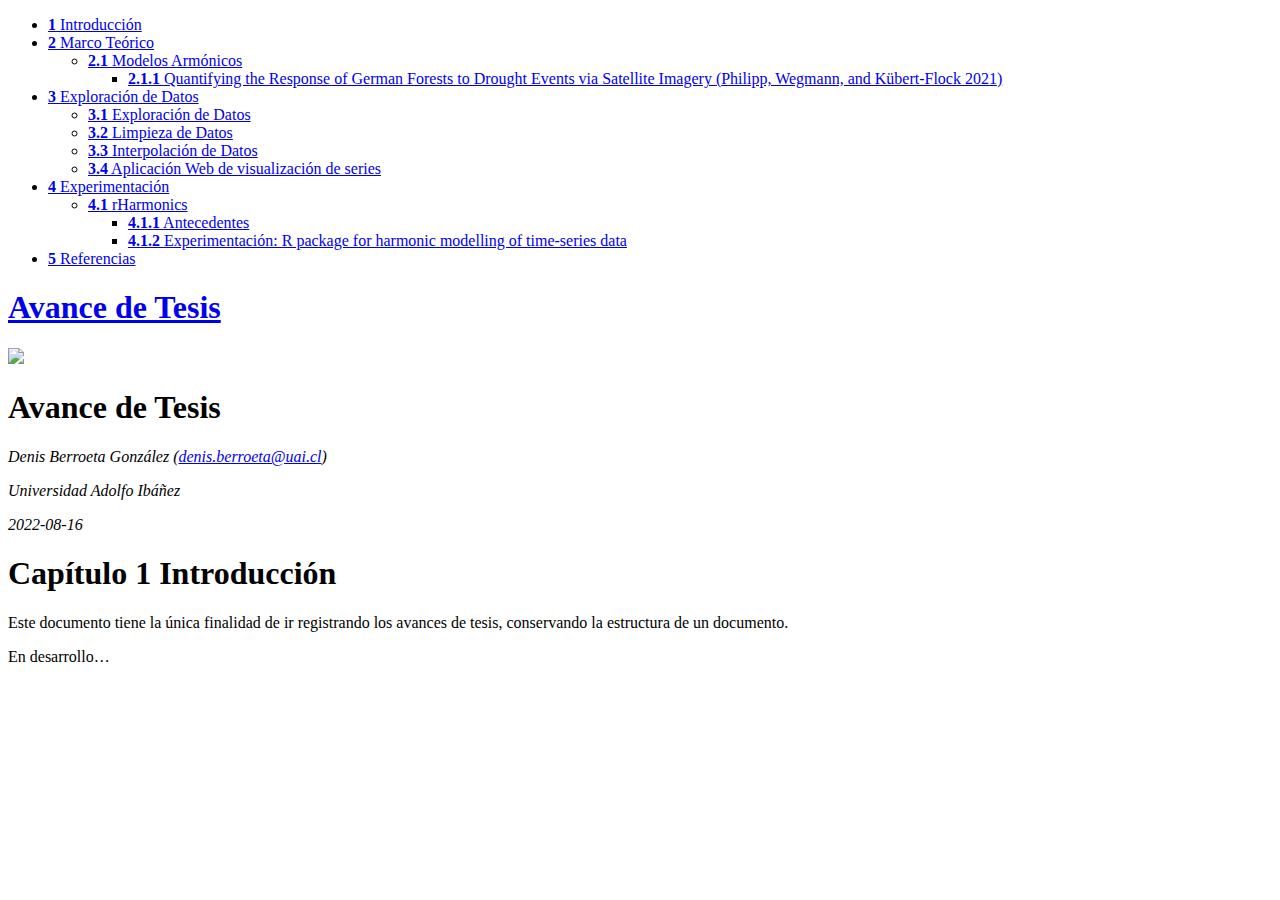
==== docs/index.html @ 9eff0362 "add rhamnonic to exp" ====
<!DOCTYPE html>
<html lang="" xml:lang="">
<head>

  <meta charset="utf-8" />
  <meta http-equiv="X-UA-Compatible" content="IE=edge" />
  <title>Avance de Tesis</title>
  <meta name="description" content="Detección de Cambios" />
  <meta name="generator" content="bookdown 0.27 and GitBook 2.6.7" />

  <meta property="og:title" content="Avance de Tesis" />
  <meta property="og:type" content="book" />
  
  <meta property="og:description" content="Detección de Cambios" />
  <meta name="github-repo" content="rstudio/bookdown_BID_PE" />

  <meta name="twitter:card" content="summary" />
  <meta name="twitter:title" content="Avance de Tesis" />
  
  <meta name="twitter:description" content="Detección de Cambios" />
  



<meta name="date" content="2022-08-16" />

  <meta name="viewport" content="width=device-width, initial-scale=1" />
  <meta name="apple-mobile-web-app-capable" content="yes" />
  <meta name="apple-mobile-web-app-status-bar-style" content="black" />
  
  

<link rel="next" href="m_teorico.html"/>
<script src="libs/jquery-3.6.0/jquery-3.6.0.min.js"></script>
<script src="https://cdn.jsdelivr.net/npm/fuse.js@6.4.6/dist/fuse.min.js"></script>
<link href="libs/gitbook-2.6.7/css/style.css" rel="stylesheet" />
<link href="libs/gitbook-2.6.7/css/plugin-table.css" rel="stylesheet" />
<link href="libs/gitbook-2.6.7/css/plugin-bookdown.css" rel="stylesheet" />
<link href="libs/gitbook-2.6.7/css/plugin-highlight.css" rel="stylesheet" />
<link href="libs/gitbook-2.6.7/css/plugin-search.css" rel="stylesheet" />
<link href="libs/gitbook-2.6.7/css/plugin-fontsettings.css" rel="stylesheet" />
<link href="libs/gitbook-2.6.7/css/plugin-clipboard.css" rel="stylesheet" />








<link href="libs/anchor-sections-1.1.0/anchor-sections.css" rel="stylesheet" />
<link href="libs/anchor-sections-1.1.0/anchor-sections-hash.css" rel="stylesheet" />
<script src="libs/anchor-sections-1.1.0/anchor-sections.js"></script>
<script src="libs/kePrint-0.0.1/kePrint.js"></script>
<link href="libs/lightable-0.0.1/lightable.css" rel="stylesheet" />
<link href="libs/bsTable-3.3.7/bootstrapTable.min.css" rel="stylesheet" />
<script src="libs/bsTable-3.3.7/bootstrapTable.js"></script>
<script src="libs/htmlwidgets-1.5.4/htmlwidgets.js"></script>
<script src="libs/plotly-binding-4.10.0/plotly.js"></script>
<script src="libs/typedarray-0.1/typedarray.min.js"></script>
<link href="libs/crosstalk-1.2.0/css/crosstalk.min.css" rel="stylesheet" />
<script src="libs/crosstalk-1.2.0/js/crosstalk.min.js"></script>
<link href="libs/plotly-htmlwidgets-css-2.5.1/plotly-htmlwidgets.css" rel="stylesheet" />
<script src="libs/plotly-main-2.5.1/plotly-latest.min.js"></script>


<style type="text/css">
pre > code.sourceCode { white-space: pre; position: relative; }
pre > code.sourceCode > span { display: inline-block; line-height: 1.25; }
pre > code.sourceCode > span:empty { height: 1.2em; }
.sourceCode { overflow: visible; }
code.sourceCode > span { color: inherit; text-decoration: inherit; }
pre.sourceCode { margin: 0; }
@media screen {
div.sourceCode { overflow: auto; }
}
@media print {
pre > code.sourceCode { white-space: pre-wrap; }
pre > code.sourceCode > span { text-indent: -5em; padding-left: 5em; }
}
pre.numberSource code
  { counter-reset: source-line 0; }
pre.numberSource code > span
  { position: relative; left: -4em; counter-increment: source-line; }
pre.numberSource code > span > a:first-child::before
  { content: counter(source-line);
    position: relative; left: -1em; text-align: right; vertical-align: baseline;
    border: none; display: inline-block;
    -webkit-touch-callout: none; -webkit-user-select: none;
    -khtml-user-select: none; -moz-user-select: none;
    -ms-user-select: none; user-select: none;
    padding: 0 4px; width: 4em;
    color: #aaaaaa;
  }
pre.numberSource { margin-left: 3em; border-left: 1px solid #aaaaaa;  padding-left: 4px; }
div.sourceCode
  {   }
@media screen {
pre > code.sourceCode > span > a:first-child::before { text-decoration: underline; }
}
code span.al { color: #ff0000; font-weight: bold; } /* Alert */
code span.an { color: #60a0b0; font-weight: bold; font-style: italic; } /* Annotation */
code span.at { color: #7d9029; } /* Attribute */
code span.bn { color: #40a070; } /* BaseN */
code span.bu { } /* BuiltIn */
code span.cf { color: #007020; font-weight: bold; } /* ControlFlow */
code span.ch { color: #4070a0; } /* Char */
code span.cn { color: #880000; } /* Constant */
code span.co { color: #60a0b0; font-style: italic; } /* Comment */
code span.cv { color: #60a0b0; font-weight: bold; font-style: italic; } /* CommentVar */
code span.do { color: #ba2121; font-style: italic; } /* Documentation */
code span.dt { color: #902000; } /* DataType */
code span.dv { color: #40a070; } /* DecVal */
code span.er { color: #ff0000; font-weight: bold; } /* Error */
code span.ex { } /* Extension */
code span.fl { color: #40a070; } /* Float */
code span.fu { color: #06287e; } /* Function */
code span.im { } /* Import */
code span.in { color: #60a0b0; font-weight: bold; font-style: italic; } /* Information */
code span.kw { color: #007020; font-weight: bold; } /* Keyword */
code span.op { color: #666666; } /* Operator */
code span.ot { color: #007020; } /* Other */
code span.pp { color: #bc7a00; } /* Preprocessor */
code span.sc { color: #4070a0; } /* SpecialChar */
code span.ss { color: #bb6688; } /* SpecialString */
code span.st { color: #4070a0; } /* String */
code span.va { color: #19177c; } /* Variable */
code span.vs { color: #4070a0; } /* VerbatimString */
code span.wa { color: #60a0b0; font-weight: bold; font-style: italic; } /* Warning */
</style>

<style type="text/css">
/* Used with Pandoc 2.11+ new --citeproc when CSL is used */
div.csl-bib-body { }
div.csl-entry {
  clear: both;
}
.hanging div.csl-entry {
  margin-left:2em;
  text-indent:-2em;
}
div.csl-left-margin {
  min-width:2em;
  float:left;
}
div.csl-right-inline {
  margin-left:2em;
  padding-left:1em;
}
div.csl-indent {
  margin-left: 2em;
}
</style>

</head>

<body>



  <div class="book without-animation with-summary font-size-2 font-family-1" data-basepath=".">

    <div class="book-summary">
      <nav role="navigation">

<ul class="summary">
<li class="chapter" data-level="1" data-path="index.html"><a href="index.html"><i class="fa fa-check"></i><b>1</b> Introducción</a></li>
<li class="chapter" data-level="2" data-path="m_teorico.html"><a href="m_teorico.html"><i class="fa fa-check"></i><b>2</b> Marco Teórico</a>
<ul>
<li class="chapter" data-level="2.1" data-path="m_teorico.html"><a href="m_teorico.html#modelos-armónicos"><i class="fa fa-check"></i><b>2.1</b> Modelos Armónicos</a>
<ul>
<li class="chapter" data-level="2.1.1" data-path="m_teorico.html"><a href="m_teorico.html#quantifying-the-response-of-german-forests-to-drought-events-via-satellite-imagery-philipp_quantifying_2021"><i class="fa fa-check"></i><b>2.1.1</b> Quantifying the Response of German Forests to Drought Events via Satellite Imagery <span class="citation">(<span>Philipp, Wegmann, and Kübert-Flock 2021</span>)</span></a></li>
</ul></li>
</ul></li>
<li class="chapter" data-level="3" data-path="explo.html"><a href="explo.html"><i class="fa fa-check"></i><b>3</b> Exploración de Datos</a>
<ul>
<li class="chapter" data-level="3.1" data-path="explo.html"><a href="explo.html#exploración-de-datos"><i class="fa fa-check"></i><b>3.1</b> Exploración de Datos</a></li>
<li class="chapter" data-level="3.2" data-path="explo.html"><a href="explo.html#limpieza-de-datos"><i class="fa fa-check"></i><b>3.2</b> Limpieza de Datos</a></li>
<li class="chapter" data-level="3.3" data-path="explo.html"><a href="explo.html#interpolación-de-datos"><i class="fa fa-check"></i><b>3.3</b> Interpolación de Datos</a></li>
<li class="chapter" data-level="3.4" data-path="explo.html"><a href="explo.html#aplicación-web-de-visualización-de-series"><i class="fa fa-check"></i><b>3.4</b> Aplicación Web de visualización de series</a></li>
</ul></li>
<li class="chapter" data-level="4" data-path="exp.html"><a href="exp.html"><i class="fa fa-check"></i><b>4</b> Experimentación</a>
<ul>
<li class="chapter" data-level="4.1" data-path="exp.html"><a href="exp.html#rHarmonics"><i class="fa fa-check"></i><b>4.1</b> rHarmonics</a>
<ul>
<li class="chapter" data-level="4.1.1" data-path="exp.html"><a href="exp.html#antecedentes"><i class="fa fa-check"></i><b>4.1.1</b> Antecedentes</a></li>
<li class="chapter" data-level="4.1.2" data-path="exp.html"><a href="exp.html#experimentación-r-package-for-harmonic-modelling-of-time-series-data"><i class="fa fa-check"></i><b>4.1.2</b> Experimentación: R package for harmonic modelling of time-series data</a></li>
</ul></li>
</ul></li>
<li class="chapter" data-level="5" data-path="referencias.html"><a href="referencias.html"><i class="fa fa-check"></i><b>5</b> Referencias</a></li>
</ul>

      </nav>
    </div>

    <div class="book-body">
      <div class="body-inner">
        <div class="book-header" role="navigation">
          <h1>
            <i class="fa fa-circle-o-notch fa-spin"></i><a href="./">Avance de Tesis</a>
          </h1>
        </div>

        <div class="page-wrapper" tabindex="-1" role="main">
          <div class="page-inner">

            <section class="normal" id="section-">
<div id="header">
<h1 class="title">Avance de Tesis</h1>
<p class="author multi-author"><em>Denis Berroeta González (<a href="mailto:denis.berroeta@uai.cl" class="email">denis.berroeta@uai.cl</a>)</em></p>
<address class="author_afil">
Universidad Adolfo Ibáñez<br>
</address>
<p class="date"><em>2022-08-16</em></p>
</div>
<div id="introducción" class="section level1 hasAnchor" number="1">
<h1><span class="header-section-number">Capítulo 1</span> Introducción<a href="index.html#introducción" class="anchor-section" aria-label="Anchor link to header"></a></h1>
<script type="text/javascript">
title=document.getElementById('header');
title.innerHTML = '<img src="images/LogoUAI.JPG" width="350">' + title.innerHTML
</script>
<p>Este documento tiene la única finalidad de ir registrando los avances de tesis, conservando la estructura de un documento.</p>
<p>En desarrollo…</p>

</div>
            </section>

          </div>
        </div>
      </div>

<a href="m_teorico.html" class="navigation navigation-next navigation-unique" aria-label="Next page"><i class="fa fa-angle-right"></i></a>
    </div>
  </div>
<script src="libs/gitbook-2.6.7/js/app.min.js"></script>
<script src="libs/gitbook-2.6.7/js/clipboard.min.js"></script>
<script src="libs/gitbook-2.6.7/js/plugin-search.js"></script>
<script src="libs/gitbook-2.6.7/js/plugin-sharing.js"></script>
<script src="libs/gitbook-2.6.7/js/plugin-fontsettings.js"></script>
<script src="libs/gitbook-2.6.7/js/plugin-bookdown.js"></script>
<script src="libs/gitbook-2.6.7/js/jquery.highlight.js"></script>
<script src="libs/gitbook-2.6.7/js/plugin-clipboard.js"></script>
<script>
gitbook.require(["gitbook"], function(gitbook) {
gitbook.start({
"sharing": {
"github": false,
"facebook": true,
"twitter": true,
"linkedin": false,
"weibo": false,
"instapaper": false,
"vk": false,
"whatsapp": false,
"all": ["facebook", "twitter", "linkedin", "weibo", "instapaper"]
},
"fontsettings": {
"theme": "white",
"family": "sans",
"size": 2
},
"edit": {
"link": null,
"text": null
},
"history": {
"link": null,
"text": null
},
"view": {
"link": null,
"text": null
},
"download": null,
"search": {
"engine": "fuse",
"options": null
},
"toc": {
"collapse": "subsection"
}
});
});
</script>

<!-- dynamically load mathjax for compatibility with self-contained -->
<script>
  (function () {
    var script = document.createElement("script");
    script.type = "text/javascript";
    var src = "true";
    if (src === "" || src === "true") src = "https://mathjax.rstudio.com/latest/MathJax.js?config=TeX-MML-AM_CHTML";
    if (location.protocol !== "file:")
      if (/^https?:/.test(src))
        src = src.replace(/^https?:/, '');
    script.src = src;
    document.getElementsByTagName("head")[0].appendChild(script);
  })();
</script>
</body>

</html>
---- docs/libs/lightable-0.0.1/lightable.css ----
/*!
 * lightable v0.0.1
 * Copyright 2020 Hao Zhu
 * Licensed under MIT (https://github.com/haozhu233/kableExtra/blob/master/LICENSE)
 */

.lightable-minimal {
  border-collapse: separate;
  border-spacing: 16px 1px;
  width: 100%;
  margin-bottom: 10px;
}

.lightable-minimal td {
  margin-left: 5px;
  margin-right: 5px;
}

.lightable-minimal th {
  margin-left: 5px;
  margin-right: 5px;
}

.lightable-minimal thead tr:last-child th {
  border-bottom: 2px solid #00000050;
  empty-cells: hide;

}

.lightable-minimal tbody tr:first-child td {
  padding-top: 0.5em;
}

.lightable-minimal.lightable-hover tbody tr:hover {
  background-color: #f5f5f5;
}

.lightable-minimal.lightable-striped tbody tr:nth-child(even) {
  background-color: #f5f5f5;
}

.lightable-classic {
  border-top: 0.16em solid #111111;
  border-bottom: 0.16em solid #111111;
  width: 100%;
  margin-bottom: 10px;
  margin: 10px 5px;
}

.lightable-classic tfoot tr td {
  border: 0;
}

.lightable-classic tfoot tr:first-child td {
  border-top: 0.14em solid #111111;
}

.lightable-classic caption {
  color: #222222;
}

.lightable-classic td {
  padding-left: 5px;
  padding-right: 5px;
  color: #222222;
}

.lightable-classic th {
  padding-left: 5px;
  padding-right: 5px;
  font-weight: normal;
  color: #222222;
}

.lightable-classic thead tr:last-child th {
  border-bottom: 0.10em solid #111111;
}

.lightable-classic.lightable-hover tbody tr:hover {
  background-color: #F9EEC1;
}

.lightable-classic.lightable-striped tbody tr:nth-child(even) {
  background-color: #f5f5f5;
}

.lightable-classic-2 {
  border-top: 3px double #111111;
  border-bottom: 3px double #111111;
  width: 100%;
  margin-bottom: 10px;
}

.lightable-classic-2 tfoot tr td {
  border: 0;
}

.lightable-classic-2 tfoot tr:first-child td {
  border-top: 3px double #111111;
}

.lightable-classic-2 caption {
  color: #222222;
}

.lightable-classic-2 td {
  padding-left: 5px;
  padding-right: 5px;
  color: #222222;
}

.lightable-classic-2 th {
  padding-left: 5px;
  padding-right: 5px;
  font-weight: normal;
  color: #222222;
}

.lightable-classic-2 tbody tr:last-child td {
  border-bottom: 3px double #111111;
}

.lightable-classic-2 thead tr:last-child th {
  border-bottom: 1px solid #111111;
}

.lightable-classic-2.lightable-hover tbody tr:hover {
  background-color: #F9EEC1;
}

.lightable-classic-2.lightable-striped tbody tr:nth-child(even) {
  background-color: #f5f5f5;
}

.lightable-material {
  min-width: 100%;
  white-space: nowrap;
  table-layout: fixed;
  font-family: Roboto, sans-serif;
  border: 1px solid #EEE;
  border-collapse: collapse;
  margin-bottom: 10px;
}

.lightable-material tfoot tr td {
  border: 0;
}

.lightable-material tfoot tr:first-child td {
  border-top: 1px solid #EEE;
}

.lightable-material th {
  height: 56px;
  padding-left: 16px;
  padding-right: 16px;
}

.lightable-material td {
  height: 52px;
  padding-left: 16px;
  padding-right: 16px;
  border-top: 1px solid #eeeeee;
}

.lightable-material.lightable-hover tbody tr:hover {
  background-color: #f5f5f5;
}

.lightable-material.lightable-striped tbody tr:nth-child(even) {
  background-color: #f5f5f5;
}

.lightable-material.lightable-striped tbody td {
  border: 0;
}

.lightable-material.lightable-striped thead tr:last-child th {
  border-bottom: 1px solid #ddd;
}

.lightable-material-dark {
  min-width: 100%;
  white-space: nowrap;
  table-layout: fixed;
  font-family: Roboto, sans-serif;
  border: 1px solid #FFFFFF12;
  border-collapse: collapse;
  margin-bottom: 10px;
  background-color: #363640;
}

.lightable-material-dark tfoot tr td {
  border: 0;
}

.lightable-material-dark tfoot tr:first-child td {
  border-top: 1px solid #FFFFFF12;
}

.lightable-material-dark th {
  height: 56px;
  padding-left: 16px;
  padding-right: 16px;
  color: #FFFFFF60;
}

.lightable-material-dark td {
  height: 52px;
  padding-left: 16px;
  padding-right: 16px;
  color: #FFFFFF;
  border-top: 1px solid #FFFFFF12;
}

.lightable-material-dark.lightable-hover tbody tr:hover {
  background-color: #FFFFFF12;
}

.lightable-material-dark.lightable-striped tbody tr:nth-child(even) {
  background-color: #FFFFFF12;
}

.lightable-material-dark.lightable-striped tbody td {
  border: 0;
}

.lightable-material-dark.lightable-striped thead tr:last-child th {
  border-bottom: 1px solid #FFFFFF12;
}

.lightable-paper {
  width: 100%;
  margin-bottom: 10px;
  color: #444;
}

.lightable-paper tfoot tr td {
  border: 0;
}

.lightable-paper tfoot tr:first-child td {
  border-top: 1px solid #00000020;
}

.lightable-paper thead tr:last-child th {
  color: #666;
  vertical-align: bottom;
  border-bottom: 1px solid #00000020;
  line-height: 1.15em;
  padding: 10px 5px;
}

.lightable-paper td {
  vertical-align: middle;
  border-bottom: 1px solid #00000010;
  line-height: 1.15em;
  padding: 7px 5px;
}

.lightable-paper.lightable-hover tbody tr:hover {
  background-color: #F9EEC1;
}

.lightable-paper.lightable-striped tbody tr:nth-child(even) {
  background-color: #00000008;
}

.lightable-paper.lightable-striped tbody td {
  border: 0;
}
---- docs/libs/bsTable-3.3.7/bootstrapTable.min.css ----
/*!
 * Bootstrap v3.3.7 (http://getbootstrap.com)
 * Copyright 2011-2018 Twitter, Inc.
 * Licensed under MIT (https://github.com/twbs/bootstrap/blob/master/LICENSE)
 */

/*!
 * Generated using the Bootstrap Customizer (<none>)
 * Config saved to config.json and <none>
 *//*!
 * Bootstrap v3.3.7 (http://getbootstrap.com)
 * Copyright 2011-2016 Twitter, Inc.
 * Licensed under MIT (https://github.com/twbs/bootstrap/blob/master/LICENSE)
 *//*! normalize.css v3.0.3 | MIT License | github.com/necolas/normalize.css */table{border-collapse:collapse;border-spacing:0}td,th{padding:0}*{-webkit-box-sizing:border-box;-moz-box-sizing:border-box;box-sizing:border-box}*:before,*:after{-webkit-box-sizing:border-box;-moz-box-sizing:border-box;box-sizing:border-box}table{background-color:transparent}caption{padding-top:8px;padding-bottom:8px;color:#777;text-align:left}th{text-align:left}.table{width:100%;max-width:100%;margin-bottom:20px}.table>thead>tr>th,.table>tbody>tr>th,.table>tfoot>tr>th,.table>thead>tr>td,.table>tbody>tr>td,.table>tfoot>tr>td{padding:8px;line-height:1.42857143;vertical-align:top;border-top:1px solid #ddd}.table>thead>tr>th{vertical-align:bottom;border-bottom:2px solid #ddd}.table>caption+thead>tr:first-child>th,.table>colgroup+thead>tr:first-child>th,.table>thead:first-child>tr:first-child>th,.table>caption+thead>tr:first-child>td,.table>colgroup+thead>tr:first-child>td,.table>thead:first-child>tr:first-child>td{border-top:0}.table>tbody+tbody{border-top:2px solid #ddd}.table .table{background-color:#fff}.table-condensed>thead>tr>th,.table-condensed>tbody>tr>th,.table-condensed>tfoot>tr>th,.table-condensed>thead>tr>td,.table-condensed>tbody>tr>td,.table-condensed>tfoot>tr>td{padding:5px}.table-bordered{border:1px solid #ddd}.table-bordered>thead>tr>th,.table-bordered>tbody>tr>th,.table-bordered>tfoot>tr>th,.table-bordered>thead>tr>td,.table-bordered>tbody>tr>td,.table-bordered>tfoot>tr>td{border:1px solid #ddd}.table-bordered>thead>tr>th,.table-bordered>thead>tr>td{border-bottom-width:2px}.table-striped>tbody>tr:nth-of-type(odd){background-color:#f9f9f9}.table-hover>tbody>tr:hover{background-color:#f5f5f5}table col[class*="col-"]{position:static;float:none;display:table-column}table td[class*="col-"],table th[class*="col-"]{position:static;float:none;display:table-cell}.table>thead>tr>td.active,.table>tbody>tr>td.active,.table>tfoot>tr>td.active,.table>thead>tr>th.active,.table>tbody>tr>th.active,.table>tfoot>tr>th.active,.table>thead>tr.active>td,.table>tbody>tr.active>td,.table>tfoot>tr.active>td,.table>thead>tr.active>th,.table>tbody>tr.active>th,.table>tfoot>tr.active>th{background-color:#f5f5f5}.table-hover>tbody>tr>td.active:hover,.table-hover>tbody>tr>th.active:hover,.table-hover>tbody>tr.active:hover>td,.table-hover>tbody>tr:hover>.active,.table-hover>tbody>tr.active:hover>th{background-color:#e8e8e8}.table>thead>tr>td.success,.table>tbody>tr>td.success,.table>tfoot>tr>td.success,.table>thead>tr>th.success,.table>tbody>tr>th.success,.table>tfoot>tr>th.success,.table>thead>tr.success>td,.table>tbody>tr.success>td,.table>tfoot>tr.success>td,.table>thead>tr.success>th,.table>tbody>tr.success>th,.table>tfoot>tr.success>th{background-color:#dff0d8}.table-hover>tbody>tr>td.success:hover,.table-hover>tbody>tr>th.success:hover,.table-hover>tbody>tr.success:hover>td,.table-hover>tbody>tr:hover>.success,.table-hover>tbody>tr.success:hover>th{background-color:#d0e9c6}.table>thead>tr>td.info,.table>tbody>tr>td.info,.table>tfoot>tr>td.info,.table>thead>tr>th.info,.table>tbody>tr>th.info,.table>tfoot>tr>th.info,.table>thead>tr.info>td,.table>tbody>tr.info>td,.table>tfoot>tr.info>td,.table>thead>tr.info>th,.table>tbody>tr.info>th,.table>tfoot>tr.info>th{background-color:#d9edf7}.table-hover>tbody>tr>td.info:hover,.table-hover>tbody>tr>th.info:hover,.table-hover>tbody>tr.info:hover>td,.table-hover>tbody>tr:hover>.info,.table-hover>tbody>tr.info:hover>th{background-color:#c4e3f3}.table>thead>tr>td.warning,.table>tbody>tr>td.warning,.table>tfoot>tr>td.warning,.table>thead>tr>th.warning,.table>tbody>tr>th.warning,.table>tfoot>tr>th.warning,.table>thead>tr.warning>td,.table>tbody>tr.warning>td,.table>tfoot>tr.warning>td,.table>thead>tr.warning>th,.table>tbody>tr.warning>th,.table>tfoot>tr.warning>th{background-color:#fcf8e3}.table-hover>tbody>tr>td.warning:hover,.table-hover>tbody>tr>th.warning:hover,.table-hover>tbody>tr.warning:hover>td,.table-hover>tbody>tr:hover>.warning,.table-hover>tbody>tr.warning:hover>th{background-color:#faf2cc}.table>thead>tr>td.danger,.table>tbody>tr>td.danger,.table>tfoot>tr>td.danger,.table>thead>tr>th.danger,.table>tbody>tr>th.danger,.table>tfoot>tr>th.danger,.table>thead>tr.danger>td,.table>tbody>tr.danger>td,.table>tfoot>tr.danger>td,.table>thead>tr.danger>th,.table>tbody>tr.danger>th,.table>tfoot>tr.danger>th{background-color:#f2dede}.table-hover>tbody>tr>td.danger:hover,.table-hover>tbody>tr>th.danger:hover,.table-hover>tbody>tr.danger:hover>td,.table-hover>tbody>tr:hover>.danger,.table-hover>tbody>tr.danger:hover>th{background-color:#ebcccc}.table-responsive{overflow-x:auto;min-height:0.01%}@media screen and (max-width:767px){.table-responsive{width:100%;margin-bottom:15px;overflow-y:hidden;-ms-overflow-style:-ms-autohiding-scrollbar;border:1px solid #ddd}.table-responsive>.table{margin-bottom:0}.table-responsive>.table>thead>tr>th,.table-responsive>.table>tbody>tr>th,.table-responsive>.table>tfoot>tr>th,.table-responsive>.table>thead>tr>td,.table-responsive>.table>tbody>tr>td,.table-responsive>.table>tfoot>tr>td{white-space:nowrap}.table-responsive>.table-bordered{border:0}.table-responsive>.table-bordered>thead>tr>th:first-child,.table-responsive>.table-bordered>tbody>tr>th:first-child,.table-responsive>.table-bordered>tfoot>tr>th:first-child,.table-responsive>.table-bordered>thead>tr>td:first-child,.table-responsive>.table-bordered>tbody>tr>td:first-child,.table-responsive>.table-bordered>tfoot>tr>td:first-child{border-left:0}.table-responsive>.table-bordered>thead>tr>th:last-child,.table-responsive>.table-bordered>tbody>tr>th:last-child,.table-responsive>.table-bordered>tfoot>tr>th:last-child,.table-responsive>.table-bordered>thead>tr>td:last-child,.table-responsive>.table-bordered>tbody>tr>td:last-child,.table-responsive>.table-bordered>tfoot>tr>td:last-child{border-right:0}.table-responsive>.table-bordered>tbody>tr:last-child>th,.table-responsive>.table-bordered>tfoot>tr:last-child>th,.table-responsive>.table-bordered>tbody>tr:last-child>td,.table-responsive>.table-bordered>tfoot>tr:last-child>td{border-bottom:0}}.tooltip{position:absolute;z-index:1070;display:block;font-family:"Helvetica Neue",Helvetica,Arial,sans-serif;font-style:normal;font-weight:normal;letter-spacing:normal;line-break:auto;line-height:1.42857143;text-align:left;text-align:start;text-decoration:none;text-shadow:none;text-transform:none;white-space:normal;word-break:normal;word-spacing:normal;word-wrap:normal;font-size:12px;opacity:0;filter:alpha(opacity=0)}.tooltip.in{opacity:.9;filter:alpha(opacity=90)}.tooltip.top{margin-top:-3px;padding:5px 0}.tooltip.right{margin-left:3px;padding:0 5px}.tooltip.bottom{margin-top:3px;padding:5px 0}.tooltip.left{margin-left:-3px;padding:0 5px}.tooltip-inner{max-width:200px;padding:3px 8px;color:#fff;text-align:center;background-color:#000;border-radius:4px}.tooltip-arrow{position:absolute;width:0;height:0;border-color:transparent;border-style:solid}.tooltip.top .tooltip-arrow{bottom:0;left:50%;margin-left:-5px;border-width:5px 5px 0;border-top-color:#000}.tooltip.top-left .tooltip-arrow{bottom:0;right:5px;margin-bottom:-5px;border-width:5px 5px 0;border-top-color:#000}.tooltip.top-right .tooltip-arrow{bottom:0;left:5px;margin-bottom:-5px;border-width:5px 5px 0;border-top-color:#000}.tooltip.right .tooltip-arrow{top:50%;left:0;margin-top:-5px;border-width:5px 5px 5px 0;border-right-color:#000}.tooltip.left .tooltip-arrow{top:50%;right:0;margin-top:-5px;border-width:5px 0 5px 5px;border-left-color:#000}.tooltip.bottom .tooltip-arrow{top:0;left:50%;margin-left:-5px;border-width:0 5px 5px;border-bottom-color:#000}.tooltip.bottom-left .tooltip-arrow{top:0;right:5px;margin-top:-5px;border-width:0 5px 5px;border-bottom-color:#000}.tooltip.bottom-right .tooltip-arrow{top:0;left:5px;margin-top:-5px;border-width:0 5px 5px;border-bottom-color:#000}.popover{position:absolute;top:0;left:0;z-index:1060;display:none;max-width:276px;padding:1px;font-family:"Helvetica Neue",Helvetica,Arial,sans-serif;font-style:normal;font-weight:normal;letter-spacing:normal;line-break:auto;line-height:1.42857143;text-align:left;text-align:start;text-decoration:none;text-shadow:none;text-transform:none;white-space:normal;word-break:normal;word-spacing:normal;word-wrap:normal;font-size:14px;background-color:#fff;-webkit-background-clip:padding-box;background-clip:padding-box;border:1px solid #ccc;border:1px solid rgba(0,0,0,0.2);border-radius:6px;-webkit-box-shadow:0 5px 10px rgba(0,0,0,0.2);box-shadow:0 5px 10px rgba(0,0,0,0.2)}.popover.top{margin-top:-10px}.popover.right{margin-left:10px}.popover.bottom{margin-top:10px}.popover.left{margin-left:-10px}.popover-title{margin:0;padding:8px 14px;font-size:14px;background-color:#f7f7f7;border-bottom:1px solid #ebebeb;border-radius:5px 5px 0 0}.popover-content{padding:9px 14px}.popover>.arrow,.popover>.arrow:after{position:absolute;display:block;width:0;height:0;border-color:transparent;border-style:solid}.popover>.arrow{border-width:11px}.popover>.arrow:after{border-width:10px;content:""}.popover.top>.arrow{left:50%;margin-left:-11px;border-bottom-width:0;border-top-color:#999;border-top-color:rgba(0,0,0,0.25);bottom:-11px}.popover.top>.arrow:after{content:" ";bottom:1px;margin-left:-10px;border-bottom-width:0;border-top-color:#fff}.popover.right>.arrow{top:50%;left:-11px;margin-top:-11px;border-left-width:0;border-right-color:#999;border-right-color:rgba(0,0,0,0.25)}.popover.right>.arrow:after{content:" ";left:1px;bottom:-10px;border-left-width:0;border-right-color:#fff}.popover.bottom>.arrow{left:50%;margin-left:-11px;border-top-width:0;border-bottom-color:#999;border-bottom-color:rgba(0,0,0,0.25);top:-11px}.popover.bottom>.arrow:after{content:" ";top:1px;margin-left:-10px;border-top-width:0;border-bottom-color:#fff}.popover.left>.arrow{top:50%;right:-11px;margin-top:-11px;border-right-width:0;border-left-color:#999;border-left-color:rgba(0,0,0,0.25)}.popover.left>.arrow:after{content:" ";right:1px;border-right-width:0;border-left-color:#fff;bottom:-10px}.clearfix:before,.clearfix:after{content:" ";display:table}.clearfix:after{clear:both}.center-block{display:block;margin-left:auto;margin-right:auto}.pull-right{float:right !important}.pull-left{float:left !important}.hide{display:none !important}.show{display:block !important}.invisible{visibility:hidden}.text-hide{font:0/0 a;color:transparent;text-shadow:none;background-color:transparent;border:0}.hidden{display:none !important}.affix{position:fixed}
---- docs/libs/crosstalk-1.2.0/css/crosstalk.min.css ----
.container-fluid.crosstalk-bscols{margin-left:-30px;margin-right:-30px;white-space:normal}body>.container-fluid.crosstalk-bscols{margin-left:auto;margin-right:auto}.crosstalk-input-checkboxgroup .crosstalk-options-group .crosstalk-options-column{display:inline-block;padding-right:12px;vertical-align:top}@media only screen and (max-width: 480px){.crosstalk-input-checkboxgroup .crosstalk-options-group .crosstalk-options-column{display:block;padding-right:inherit}}.crosstalk-input{margin-bottom:15px}.crosstalk-input .control-label{margin-bottom:0;vertical-align:middle}.crosstalk-input input[type="checkbox"]{margin:4px 0 0;margin-top:1px;line-height:normal}.crosstalk-input .checkbox{position:relative;display:block;margin-top:10px;margin-bottom:10px}.crosstalk-input .checkbox>label{padding-left:20px;margin-bottom:0;font-weight:400;cursor:pointer}.crosstalk-input .checkbox input[type="checkbox"],.crosstalk-input .checkbox-inline input[type="checkbox"]{position:absolute;margin-top:2px;margin-left:-20px}.crosstalk-input .checkbox+.checkbox{margin-top:-5px}.crosstalk-input .checkbox-inline{position:relative;display:inline-block;padding-left:20px;margin-bottom:0;font-weight:400;vertical-align:middle;cursor:pointer}.crosstalk-input .checkbox-inline+.checkbox-inline{margin-top:0;margin-left:10px}
---- docs/libs/plotly-htmlwidgets-css-2.5.1/plotly-htmlwidgets.css ----
/*
just here so that plotly works
correctly with ioslides.
see https://github.com/ropensci/plotly/issues/463
*/

slide:not(.current) .plotly.html-widget{
  display: none;
}
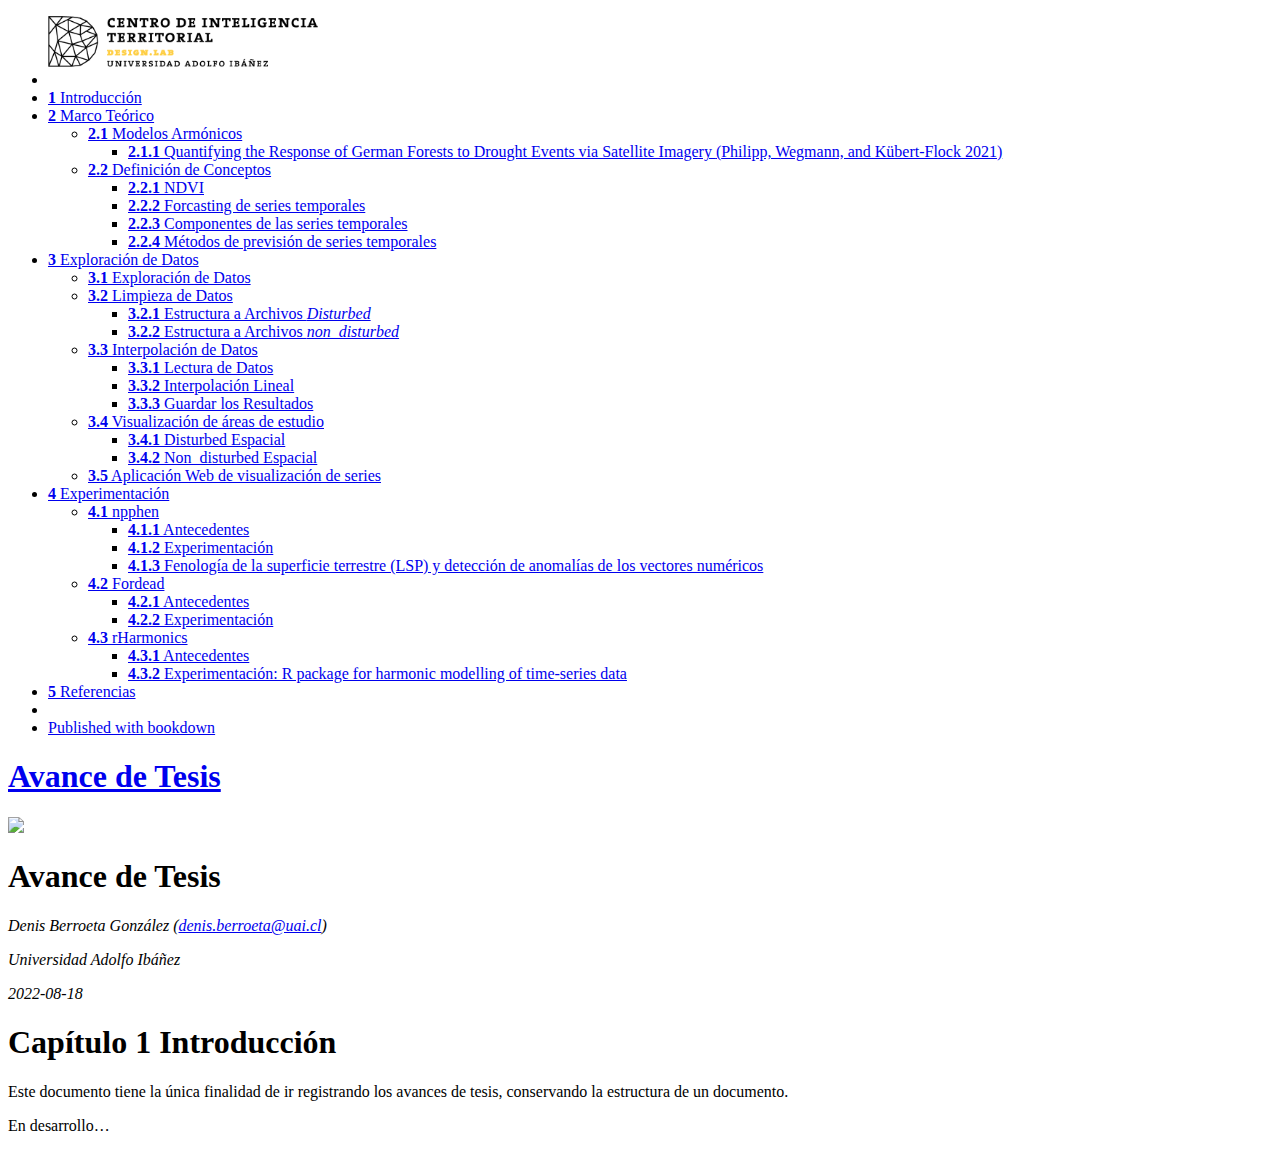
==== commit 9c824a18: "add npphen fordead to exp" ====
--- a/docs/index.html
+++ b/docs/index.html
@@ -22,7 +22,7 @@
 
 
 
-<meta name="date" content="2022-08-16" />
+<meta name="date" content="2022-08-18" />
 
   <meta name="viewport" content="width=device-width, initial-scale=1" />
   <meta name="apple-mobile-web-app-capable" content="yes" />
@@ -56,6 +56,21 @@
 <link href="libs/bsTable-3.3.7/bootstrapTable.min.css" rel="stylesheet" />
 <script src="libs/bsTable-3.3.7/bootstrapTable.js"></script>
 <script src="libs/htmlwidgets-1.5.4/htmlwidgets.js"></script>
+<link href="libs/leaflet-1.3.1/leaflet.css" rel="stylesheet" />
+<script src="libs/leaflet-1.3.1/leaflet.js"></script>
+<link href="libs/leafletfix-1.0.0/leafletfix.css" rel="stylesheet" />
+<script src="libs/proj4-2.6.2/proj4.min.js"></script>
+<script src="libs/Proj4Leaflet-1.0.1/proj4leaflet.js"></script>
+<link href="libs/rstudio_leaflet-1.3.1/rstudio_leaflet.css" rel="stylesheet" />
+<script src="libs/leaflet-binding-2.1.1/leaflet.js"></script>
+<script src="libs/leaflet-providers-1.9.0/leaflet-providers_1.9.0.js"></script>
+<script src="libs/leaflet-providers-plugin-2.1.1/leaflet-providers-plugin.js"></script>
+<link href="libs/HomeButton-0.0.1/home-button.css" rel="stylesheet" />
+<script src="libs/HomeButton-0.0.1/home-button.js"></script>
+<script src="libs/HomeButton-0.0.1/easy-button-src.min.js"></script>
+<script src="libs/clipboard-0.0.1/setClipboardText.js"></script>
+<link href="libs/mapviewCSS-0.0.1/mapview-popup.css" rel="stylesheet" />
+<link href="libs/mapviewCSS-0.0.1/mapview.css" rel="stylesheet" />
 <script src="libs/plotly-binding-4.10.0/plotly.js"></script>
 <script src="libs/typedarray-0.1/typedarray.min.js"></script>
 <link href="libs/crosstalk-1.2.0/css/crosstalk.min.css" rel="stylesheet" />
@@ -152,6 +167,7 @@
 }
 </style>
 
+<link rel="stylesheet" href="style.css" type="text/css" />
 </head>
 
 <body>
@@ -164,6 +180,9 @@
       <nav role="navigation">
 
 <ul class="summary">
+<img src="images/Logo_CIT_UAI_Negro.png" width="270">
+
+<li class="divider"></li>
 <li class="chapter" data-level="1" data-path="index.html"><a href="index.html"><i class="fa fa-check"></i><b>1</b> Introducción</a></li>
 <li class="chapter" data-level="2" data-path="m_teorico.html"><a href="m_teorico.html"><i class="fa fa-check"></i><b>2</b> Marco Teórico</a>
 <ul>
@@ -171,23 +190,58 @@
 <ul>
 <li class="chapter" data-level="2.1.1" data-path="m_teorico.html"><a href="m_teorico.html#quantifying-the-response-of-german-forests-to-drought-events-via-satellite-imagery-philipp_quantifying_2021"><i class="fa fa-check"></i><b>2.1.1</b> Quantifying the Response of German Forests to Drought Events via Satellite Imagery <span class="citation">(<span>Philipp, Wegmann, and Kübert-Flock 2021</span>)</span></a></li>
 </ul></li>
+<li class="chapter" data-level="2.2" data-path="m_teorico.html"><a href="m_teorico.html#definición-de-conceptos"><i class="fa fa-check"></i><b>2.2</b> Definición de Conceptos</a>
+<ul>
+<li class="chapter" data-level="2.2.1" data-path="m_teorico.html"><a href="m_teorico.html#ndvi"><i class="fa fa-check"></i><b>2.2.1</b> NDVI</a></li>
+<li class="chapter" data-level="2.2.2" data-path="m_teorico.html"><a href="m_teorico.html#forcasting-de-series-temporales"><i class="fa fa-check"></i><b>2.2.2</b> Forcasting de series temporales</a></li>
+<li class="chapter" data-level="2.2.3" data-path="m_teorico.html"><a href="m_teorico.html#componentes-de-las-series-temporales"><i class="fa fa-check"></i><b>2.2.3</b> Componentes de las series temporales</a></li>
+<li class="chapter" data-level="2.2.4" data-path="m_teorico.html"><a href="m_teorico.html#métodos-de-previsión-de-series-temporales"><i class="fa fa-check"></i><b>2.2.4</b> Métodos de previsión de series temporales</a></li>
+</ul></li>
 </ul></li>
 <li class="chapter" data-level="3" data-path="explo.html"><a href="explo.html"><i class="fa fa-check"></i><b>3</b> Exploración de Datos</a>
 <ul>
 <li class="chapter" data-level="3.1" data-path="explo.html"><a href="explo.html#exploración-de-datos"><i class="fa fa-check"></i><b>3.1</b> Exploración de Datos</a></li>
-<li class="chapter" data-level="3.2" data-path="explo.html"><a href="explo.html#limpieza-de-datos"><i class="fa fa-check"></i><b>3.2</b> Limpieza de Datos</a></li>
-<li class="chapter" data-level="3.3" data-path="explo.html"><a href="explo.html#interpolación-de-datos"><i class="fa fa-check"></i><b>3.3</b> Interpolación de Datos</a></li>
-<li class="chapter" data-level="3.4" data-path="explo.html"><a href="explo.html#aplicación-web-de-visualización-de-series"><i class="fa fa-check"></i><b>3.4</b> Aplicación Web de visualización de series</a></li>
+<li class="chapter" data-level="3.2" data-path="explo.html"><a href="explo.html#limpieza-de-datos"><i class="fa fa-check"></i><b>3.2</b> Limpieza de Datos</a>
+<ul>
+<li class="chapter" data-level="3.2.1" data-path="explo.html"><a href="explo.html#estructura-a-archivos-disturbed"><i class="fa fa-check"></i><b>3.2.1</b> Estructura a Archivos <em>Disturbed</em></a></li>
+<li class="chapter" data-level="3.2.2" data-path="explo.html"><a href="explo.html#estructura-a-archivos-non_disturbed"><i class="fa fa-check"></i><b>3.2.2</b> Estructura a Archivos <em>non_disturbed</em></a></li>
+</ul></li>
+<li class="chapter" data-level="3.3" data-path="explo.html"><a href="explo.html#interpolación-de-datos"><i class="fa fa-check"></i><b>3.3</b> Interpolación de Datos</a>
+<ul>
+<li class="chapter" data-level="3.3.1" data-path="explo.html"><a href="explo.html#lectura-de-datos"><i class="fa fa-check"></i><b>3.3.1</b> Lectura de Datos</a></li>
+<li class="chapter" data-level="3.3.2" data-path="explo.html"><a href="explo.html#interpolación-lineal"><i class="fa fa-check"></i><b>3.3.2</b> Interpolación Lineal</a></li>
+<li class="chapter" data-level="3.3.3" data-path="explo.html"><a href="explo.html#guardar-los-resultados"><i class="fa fa-check"></i><b>3.3.3</b> Guardar los Resultados</a></li>
+</ul></li>
+<li class="chapter" data-level="3.4" data-path="explo.html"><a href="explo.html#visualización-de-áreas-de-estudio"><i class="fa fa-check"></i><b>3.4</b> Visualización de áreas de estudio</a>
+<ul>
+<li class="chapter" data-level="3.4.1" data-path="explo.html"><a href="explo.html#disturbed-espacial"><i class="fa fa-check"></i><b>3.4.1</b> Disturbed Espacial</a></li>
+<li class="chapter" data-level="3.4.2" data-path="explo.html"><a href="explo.html#non_disturbed-espacial"><i class="fa fa-check"></i><b>3.4.2</b> Non_disturbed Espacial</a></li>
+</ul></li>
+<li class="chapter" data-level="3.5" data-path="explo.html"><a href="explo.html#aplicación-web-de-visualización-de-series"><i class="fa fa-check"></i><b>3.5</b> Aplicación Web de visualización de series</a></li>
 </ul></li>
 <li class="chapter" data-level="4" data-path="exp.html"><a href="exp.html"><i class="fa fa-check"></i><b>4</b> Experimentación</a>
 <ul>
-<li class="chapter" data-level="4.1" data-path="exp.html"><a href="exp.html#rHarmonics"><i class="fa fa-check"></i><b>4.1</b> rHarmonics</a>
+<li class="chapter" data-level="4.1" data-path="exp.html"><a href="exp.html#npphen"><i class="fa fa-check"></i><b>4.1</b> npphen</a>
 <ul>
 <li class="chapter" data-level="4.1.1" data-path="exp.html"><a href="exp.html#antecedentes"><i class="fa fa-check"></i><b>4.1.1</b> Antecedentes</a></li>
-<li class="chapter" data-level="4.1.2" data-path="exp.html"><a href="exp.html#experimentación-r-package-for-harmonic-modelling-of-time-series-data"><i class="fa fa-check"></i><b>4.1.2</b> Experimentación: R package for harmonic modelling of time-series data</a></li>
+<li class="chapter" data-level="4.1.2" data-path="exp.html"><a href="exp.html#experimentación"><i class="fa fa-check"></i><b>4.1.2</b> Experimentación</a></li>
+<li class="chapter" data-level="4.1.3" data-path="exp.html"><a href="exp.html#fenología-de-la-superficie-terrestre-lsp-y-detección-de-anomalías-de-los-vectores-numéricos"><i class="fa fa-check"></i><b>4.1.3</b> Fenología de la superficie terrestre (LSP) y detección de anomalías de los vectores numéricos</a></li>
+</ul></li>
+<li class="chapter" data-level="4.2" data-path="exp.html"><a href="exp.html#fordead"><i class="fa fa-check"></i><b>4.2</b> Fordead</a>
+<ul>
+<li class="chapter" data-level="4.2.1" data-path="exp.html"><a href="exp.html#antecedentes-1"><i class="fa fa-check"></i><b>4.2.1</b> Antecedentes</a></li>
+<li class="chapter" data-level="4.2.2" data-path="exp.html"><a href="exp.html#experimentación-1"><i class="fa fa-check"></i><b>4.2.2</b> Experimentación</a></li>
+</ul></li>
+<li class="chapter" data-level="4.3" data-path="exp.html"><a href="exp.html#rHarmonics"><i class="fa fa-check"></i><b>4.3</b> rHarmonics</a>
+<ul>
+<li class="chapter" data-level="4.3.1" data-path="exp.html"><a href="exp.html#antecedentes-2"><i class="fa fa-check"></i><b>4.3.1</b> Antecedentes</a></li>
+<li class="chapter" data-level="4.3.2" data-path="exp.html"><a href="exp.html#experimentación-r-package-for-harmonic-modelling-of-time-series-data"><i class="fa fa-check"></i><b>4.3.2</b> Experimentación: R package for harmonic modelling of time-series data</a></li>
 </ul></li>
 </ul></li>
 <li class="chapter" data-level="5" data-path="referencias.html"><a href="referencias.html"><i class="fa fa-check"></i><b>5</b> Referencias</a></li>
+<li class="divider"></li>
+<li><a href="https://github.com/rstudio/bookdown" target="blank">Published with bookdown</a></li>
+
 </ul>
 
       </nav>
@@ -211,7 +265,7 @@
 <address class="author_afil">
 Universidad Adolfo Ibáñez<br>
 </address>
-<p class="date"><em>2022-08-16</em></p>
+<p class="date"><em>2022-08-18</em></p>
 </div>
 <div id="introducción" class="section level1 hasAnchor" number="1">
 <h1><span class="header-section-number">Capítulo 1</span> Introducción<a href="index.html#introducción" class="anchor-section" aria-label="Anchor link to header"></a></h1>
@@ -260,8 +314,8 @@
 "size": 2
 },
 "edit": {
-"link": null,
-"text": null
+"link": "https://github.com/rstudio/bookdown-demo/edit/master/index.Rmd",
+"text": "Edit"
 },
 "history": {
 "link": null,
@@ -271,7 +325,7 @@
 "link": null,
 "text": null
 },
-"download": null,
+"download": ["Avance de Tesis.pdf", "Avance de Tesis.epub"],
 "search": {
 "engine": "fuse",
 "options": null
--- a/docs/style.css
+++ b/docs/style.css
@@ -0,0 +1,17 @@
+body {
+  text-align: justify;
+}
+p.caption {
+  color: #777;
+  margin-top: 10px;
+}
+p code {
+  white-space: inherit;
+}
+pre {
+  word-break: normal;
+  word-wrap: normal;
+}
+pre code {
+  white-space: inherit;
+}
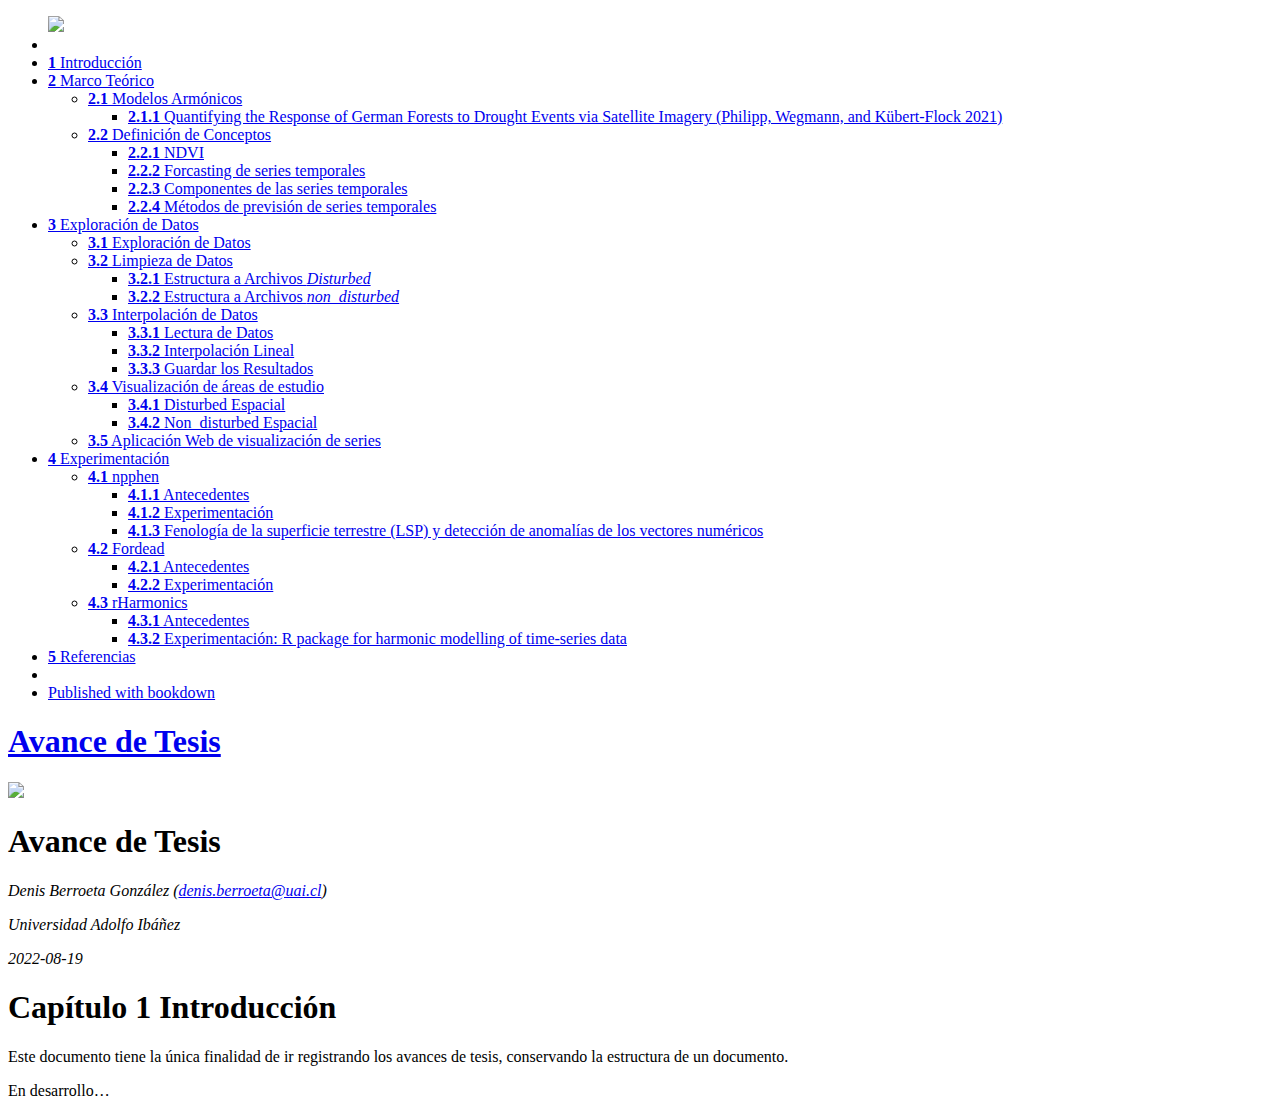
==== commit 03f17a15: "modify position logo general" ====
--- a/docs/index.html
+++ b/docs/index.html
@@ -22,7 +22,7 @@
 
 
 
-<meta name="date" content="2022-08-18" />
+<meta name="date" content="2022-08-19" />
 
   <meta name="viewport" content="width=device-width, initial-scale=1" />
   <meta name="apple-mobile-web-app-capable" content="yes" />
@@ -180,7 +180,7 @@
       <nav role="navigation">
 
 <ul class="summary">
-<img src="images/Logo_CIT_UAI_Negro.png" width="270">
+<img src="images/LogoUAI.JPG" width="150" class="logo_style">
 
 <li class="divider"></li>
 <li class="chapter" data-level="1" data-path="index.html"><a href="index.html"><i class="fa fa-check"></i><b>1</b> Introducción</a></li>
@@ -265,7 +265,7 @@
 <address class="author_afil">
 Universidad Adolfo Ibáñez<br>
 </address>
-<p class="date"><em>2022-08-18</em></p>
+<p class="date"><em>2022-08-19</em></p>
 </div>
 <div id="introducción" class="section level1 hasAnchor" number="1">
 <h1><span class="header-section-number">Capítulo 1</span> Introducción<a href="index.html#introducción" class="anchor-section" aria-label="Anchor link to header"></a></h1>
